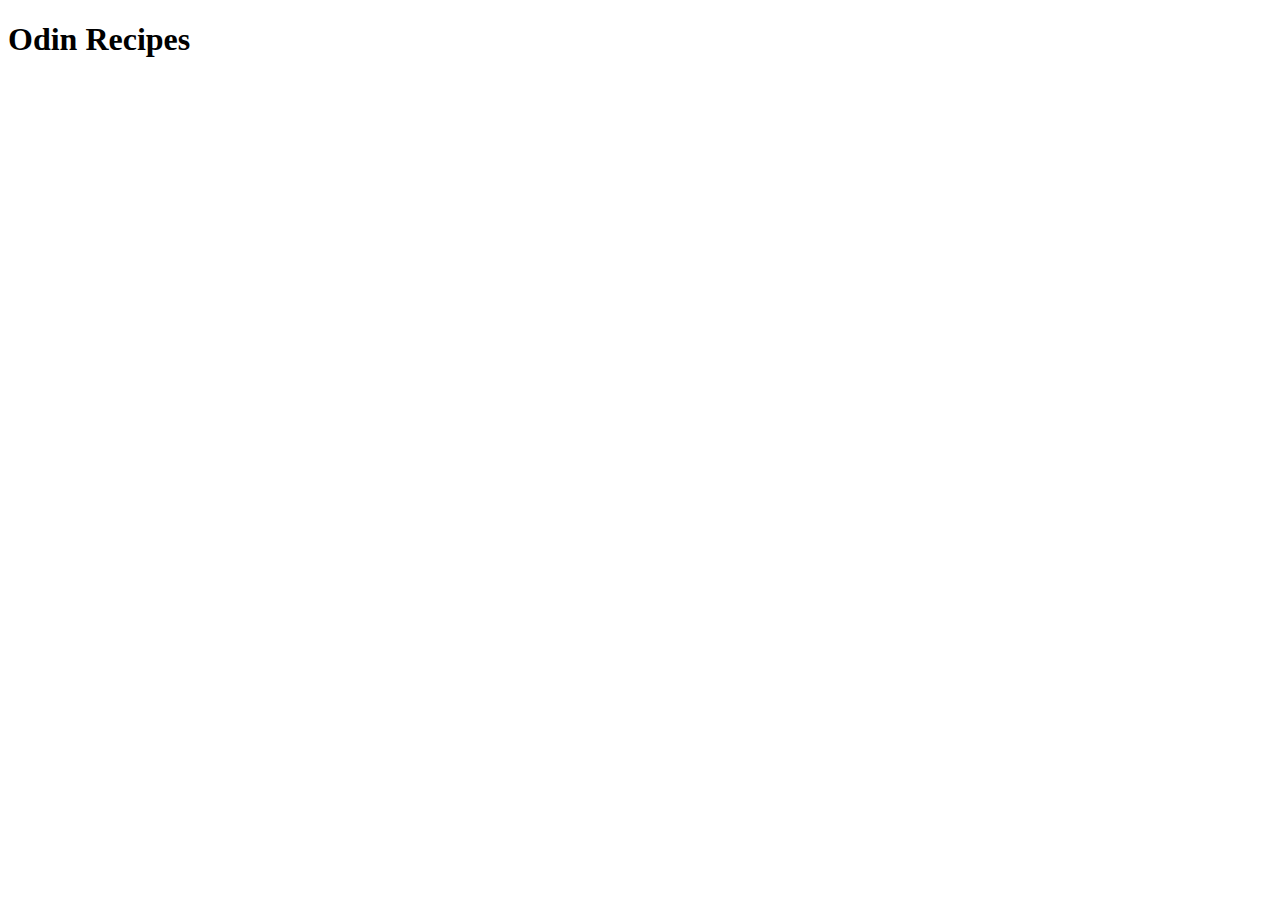
==== index.html @ 95653ac0 "feat: Set up initial project" ====
<!DOCTYPE html>
<html lang="en">
  <head>
    <meta charset="UTF-8"/>
    <meta name="viewport" content="width=device-width, initial-scale=1.0">
    <title>Odin Recipes</title>
  </head>
  <body>
    <h1>Odin Recipes</h1>
  </body>
  <footer></footer>
</html>
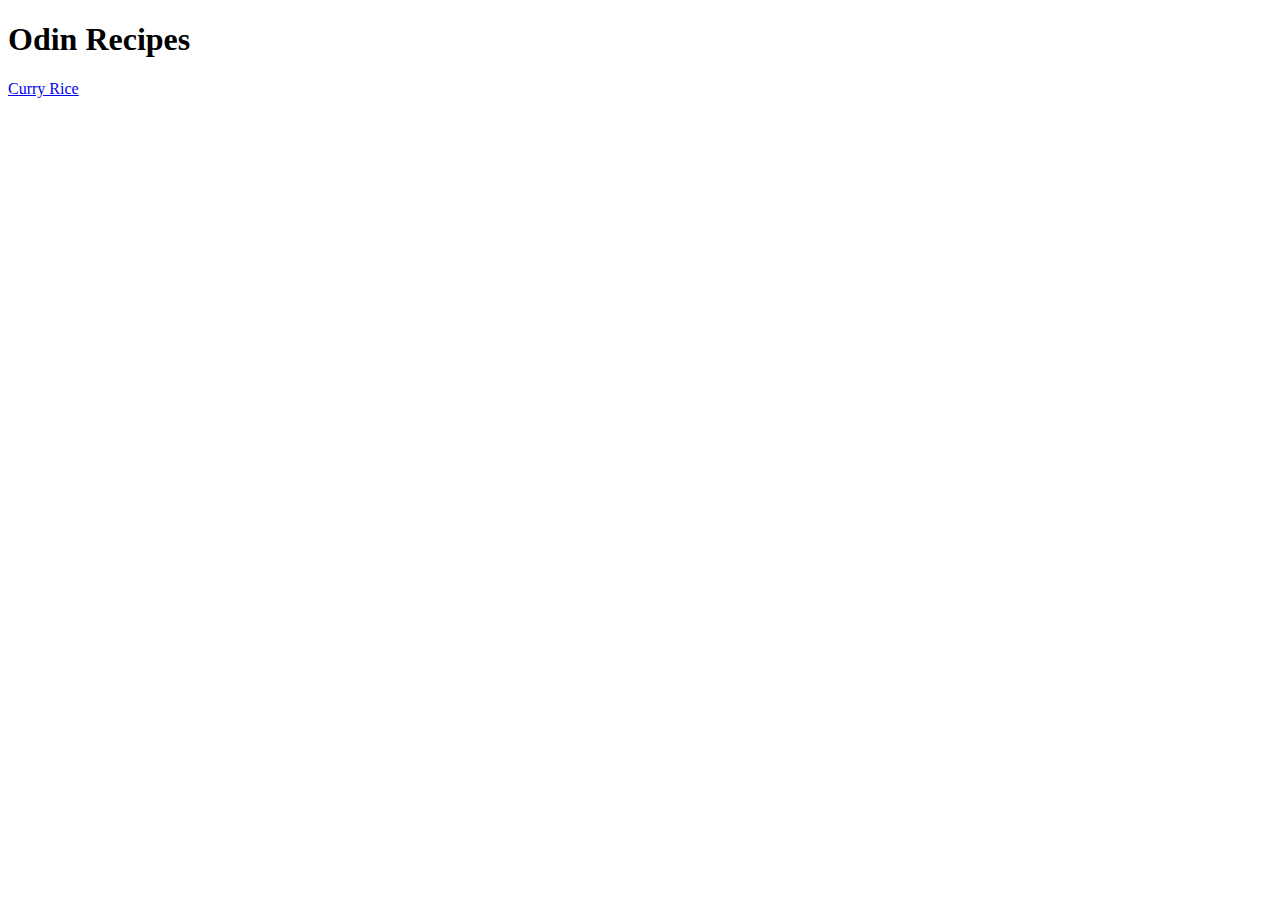
==== commit c94976f7: "feat: add recipe template" ====
--- a/index.html
+++ b/index.html
@@ -7,6 +7,7 @@
   </head>
   <body>
     <h1>Odin Recipes</h1>
+    <a href="./recipes/curryrice.html">Curry Rice</a>
   </body>
   <footer></footer>
 </html>
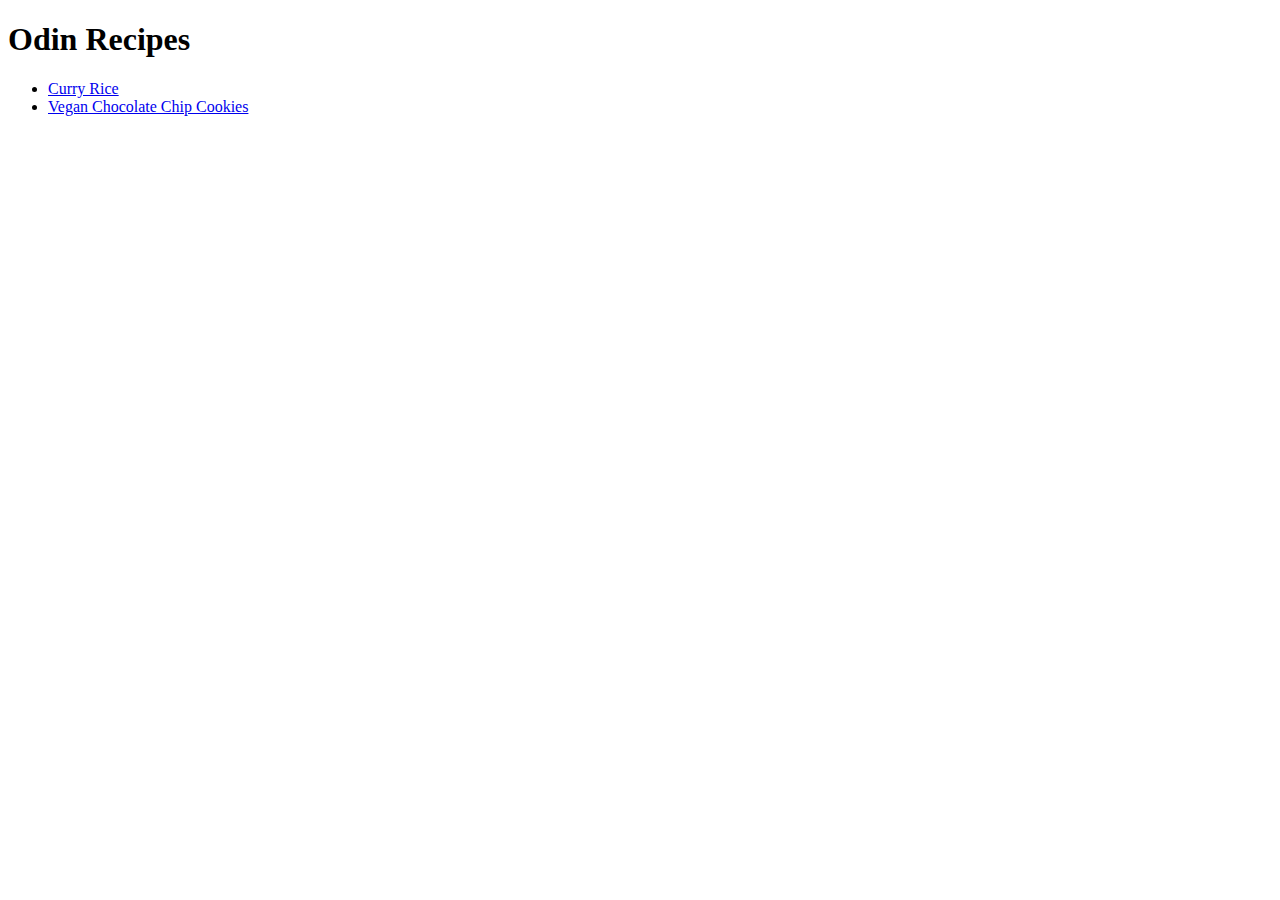
==== commit ee7ff67e: "feat: put index links in a list" ====
--- a/index.html
+++ b/index.html
@@ -7,7 +7,11 @@
   </head>
   <body>
     <h1>Odin Recipes</h1>
-    <a href="./recipes/curryrice.html">Curry Rice</a>
+    <ul>
+    <li><a href="./recipes/curryrice.html">Curry Rice</a></li>
+    
+    <li><a href="./recipes/chocolatechipcookies.html">Vegan Chocolate Chip Cookies</a></li>
+    </ul>
   </body>
   <footer></footer>
 </html>
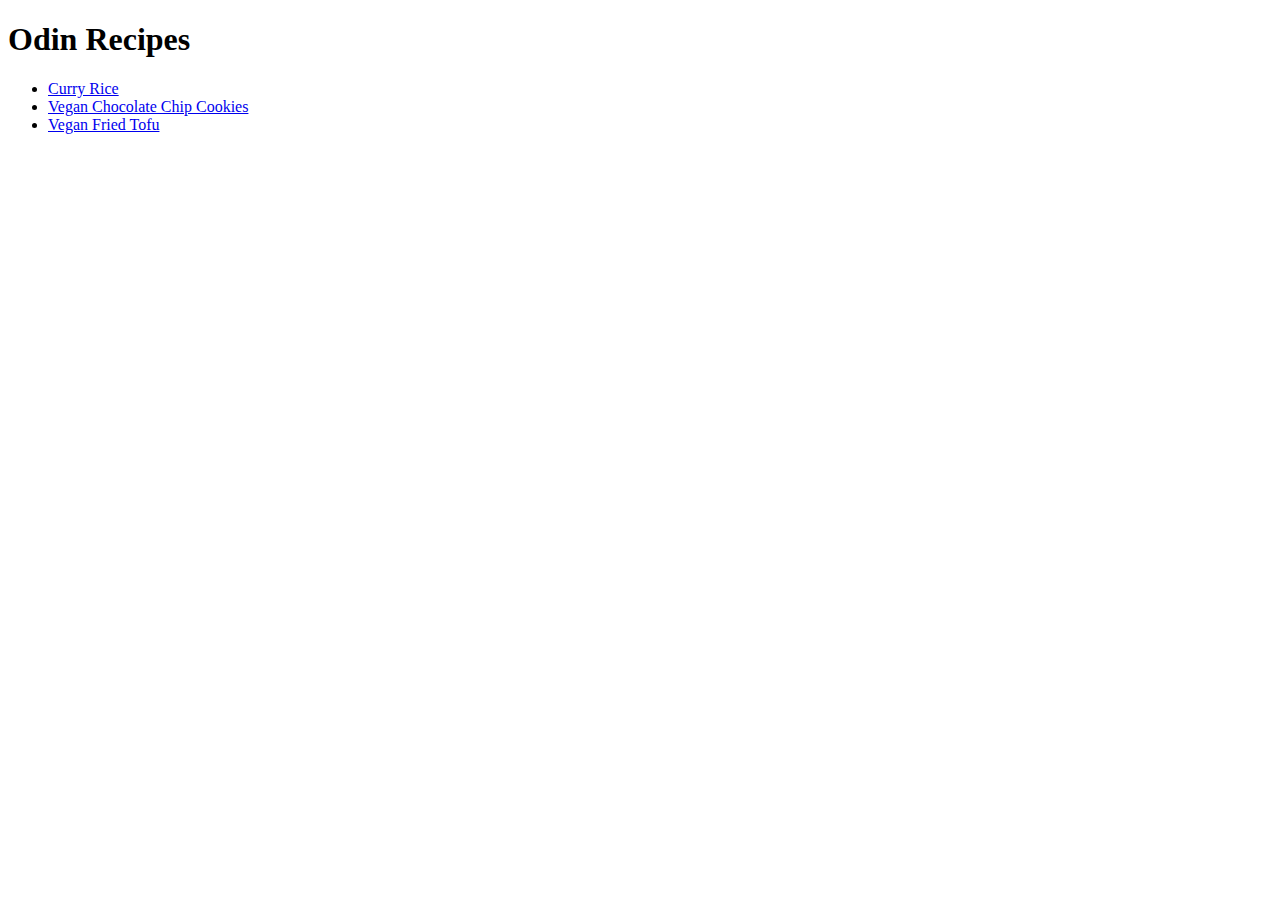
==== commit 1aa4ebdb: "feat: add link to fried tofu page" ====
--- a/index.html
+++ b/index.html
@@ -11,7 +11,8 @@
     <li><a href="./recipes/curryrice.html">Curry Rice</a></li>
     
     <li><a href="./recipes/chocolatechipcookies.html">Vegan Chocolate Chip Cookies</a></li>
-    </ul>
+    <li><a href="./recipes/veganfriedtofu.html">Vegan Fried Tofu</a></li>
+  </ul>
   </body>
   <footer></footer>
 </html>
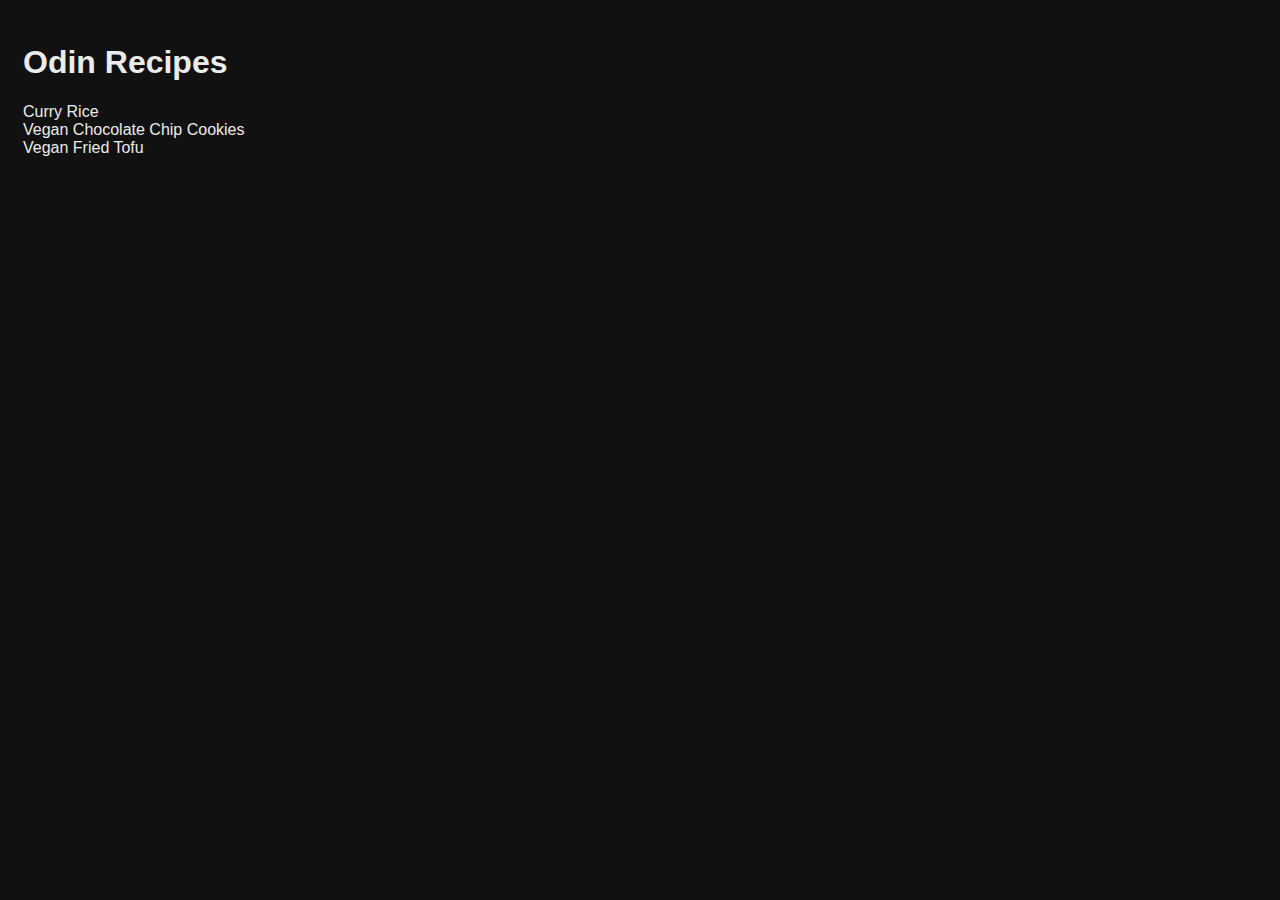
==== commit 8dc827ea: "feat: add basic styling" ====
--- a/index.html
+++ b/index.html
@@ -3,11 +3,12 @@
   <head>
     <meta charset="UTF-8"/>
     <meta name="viewport" content="width=device-width, initial-scale=1.0">
+    <link href="./styles.css" rel="stylesheet">
     <title>Odin Recipes</title>
   </head>
   <body>
     <h1>Odin Recipes</h1>
-    <ul>
+    <ul class="recipe-list">
     <li><a href="./recipes/curryrice.html">Curry Rice</a></li>
     
     <li><a href="./recipes/chocolatechipcookies.html">Vegan Chocolate Chip Cookies</a></li>
--- a/styles.css
+++ b/styles.css
@@ -0,0 +1,22 @@
+body {
+    background-color: #111111;
+    padding: 15px;
+}
+
+* {
+    color: rgb(235, 235, 235);
+    font-family: 'Helvetica', sans-serif;
+}
+
+.recipe-list {
+    list-style: none;
+    padding: 0px;
+
+}
+a,
+a:visited {
+    text-decoration: none;
+}
+a:hover {
+    text-decoration: solid;
+}